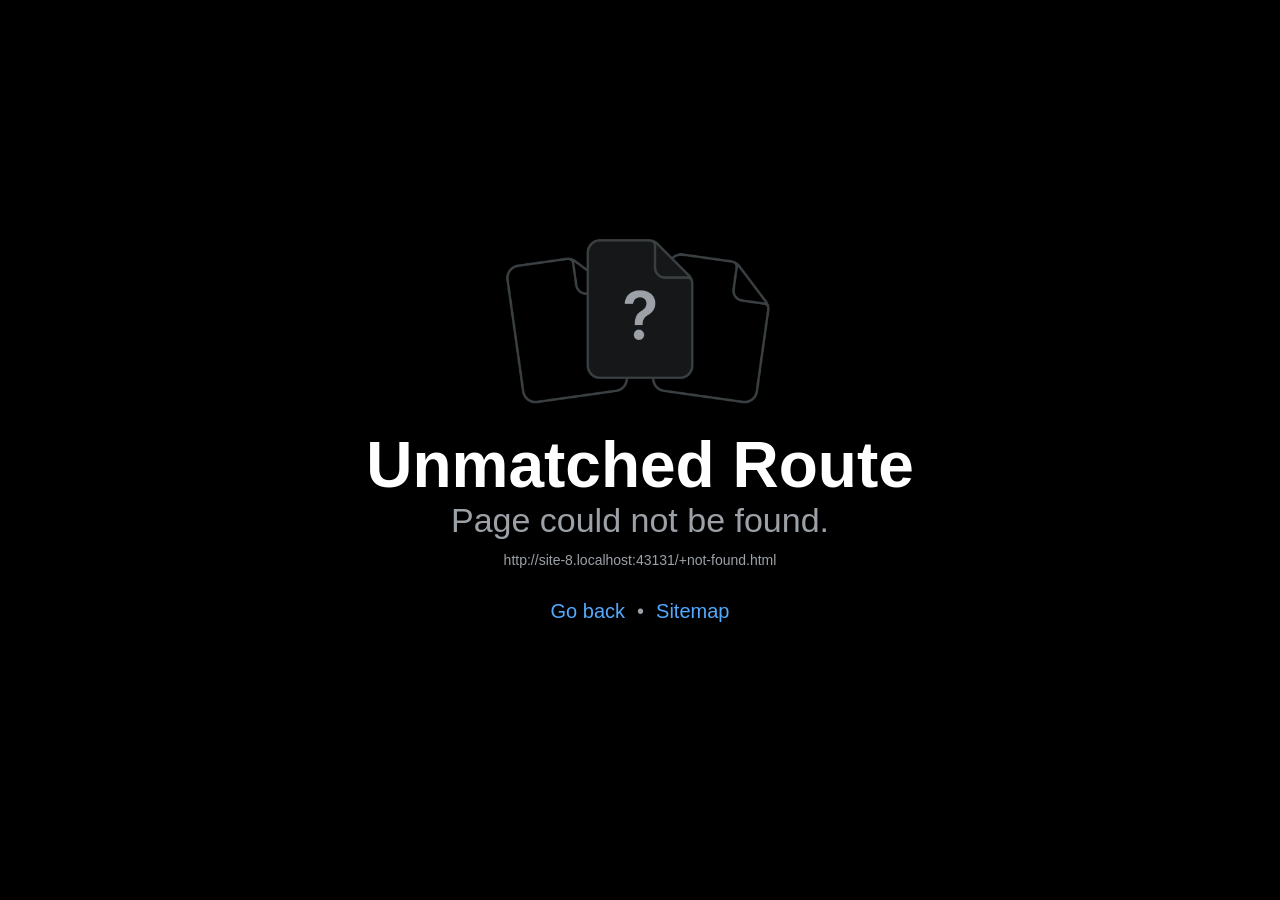
==== +not-found.html @ 88dba827 "Updates" ====
<!DOCTYPE html><html  lang="en"><head><title data-rh="true"></title><meta charSet="utf-8"/><meta name="viewport" content="width=device-width, initial-scale=1, shrink-to-fit=no"/><meta http-equiv="X-UA-Compatible" content="IE=edge"/><style id="expo-reset">#root,body,html{height:100%}body{overflow:hidden}#root{display:flex}</style><style id="react-native-stylesheet">[stylesheet-group="0"]{}
body{margin:0;}
button::-moz-focus-inner,input::-moz-focus-inner{border:0;padding:0;}
html{-ms-text-size-adjust:100%;-webkit-text-size-adjust:100%;-webkit-tap-highlight-color:rgba(0,0,0,0);}
input::-webkit-search-cancel-button,input::-webkit-search-decoration,input::-webkit-search-results-button,input::-webkit-search-results-decoration{display:none;}
[stylesheet-group="1"]{}
.css-11aywtz{-moz-appearance:textfield;-webkit-appearance:none;background-color:rgba(0,0,0,0.00);border-bottom-left-radius:0px;border-bottom-right-radius:0px;border-top-left-radius:0px;border-top-right-radius:0px;border:0 solid black;box-sizing:border-box;font:14px -apple-system,BlinkMacSystemFont,"Segoe UI",Roboto,Helvetica,Arial,sans-serif;margin:0px;padding:0px;resize:none;}
.css-146c3p1{background-color:rgba(0,0,0,0.00);border:0 solid black;box-sizing:border-box;color:rgba(0,0,0,1.00);display:inline;font:14px -apple-system,BlinkMacSystemFont,"Segoe UI",Roboto,Helvetica,Arial,sans-serif;list-style:none;margin:0px;padding:0px;position:relative;text-align:start;text-decoration:none;white-space:pre-wrap;word-wrap:break-word;}
.css-1jxf684{background-color:rgba(0,0,0,0.00);border:0 solid black;box-sizing:border-box;color:inherit;display:inline;font:inherit;list-style:none;margin:0px;padding:0px;position:relative;text-align:inherit;text-decoration:none;white-space:inherit;word-wrap:break-word;}
.css-9pa8cd{bottom:0px;height:100%;left:0px;opacity:0;position:absolute;right:0px;top:0px;width:100%;z-index:-1;}
.css-g5y9jx{align-content:flex-start;align-items:stretch;background-color:rgba(0,0,0,0.00);border:0 solid black;box-sizing:border-box;display:flex;flex-basis:auto;flex-direction:column;flex-shrink:0;list-style:none;margin:0px;min-height:0px;min-width:0px;padding:0px;position:relative;text-decoration:none;z-index:0;}
[stylesheet-group="2"]{}
.r-11mg6pl{border-bottom-color:rgba(255,255,255,1.00);border-left-color:rgba(255,255,255,1.00);border-right-color:rgba(255,255,255,1.00);border-top-color:rgba(255,255,255,1.00);}
.r-13awgt0{flex:1;}
.r-1awa8pu{border-bottom-color:rgba(101,119,134,1.00);border-left-color:rgba(101,119,134,1.00);border-right-color:rgba(101,119,134,1.00);border-top-color:rgba(101,119,134,1.00);}
.r-1bq2mok{margin:3px;}
.r-1d4xg89{border-bottom-color:rgba(170,184,194,1.00);border-left-color:rgba(170,184,194,1.00);border-right-color:rgba(170,184,194,1.00);border-top-color:rgba(170,184,194,1.00);}
.r-1dzdj1l{border-bottom-left-radius:10px;border-bottom-right-radius:10px;border-top-left-radius:10px;border-top-right-radius:10px;}
.r-1f0042m{border-bottom-left-radius:5px;border-bottom-right-radius:5px;border-top-left-radius:5px;border-top-right-radius:5px;}
.r-1j16mh1{border-bottom-left-radius:100%;border-bottom-right-radius:100%;border-top-left-radius:100%;border-top-right-radius:100%;}
.r-1jkafct{border-bottom-left-radius:2px;border-bottom-right-radius:2px;border-top-left-radius:2px;border-top-right-radius:2px;}
.r-1jyn79y{border-bottom-color:rgba(0,150,136,1.00);border-left-color:rgba(0,150,136,1.00);border-right-color:rgba(0,150,136,1.00);border-top-color:rgba(0,150,136,1.00);}
.r-1phboty{border-bottom-style:solid;border-left-style:solid;border-right-style:solid;border-top-style:solid;}
.r-1q9bdsx{border-bottom-left-radius:12px;border-bottom-right-radius:12px;border-top-left-radius:12px;border-top-right-radius:12px;}
.r-1qsk4np{overflow-x:clip;overflow-y:clip;}
.r-1rvyss1{border-bottom-color:rgba(255,255,255,0.20);border-left-color:rgba(255,255,255,0.20);border-right-color:rgba(255,255,255,0.20);border-top-color:rgba(255,255,255,0.20);}
.r-1sp51qo{padding:10px;}
.r-1udh08x{overflow-x:hidden;overflow-y:hidden;}
.r-1uu6nss{padding:5px;}
.r-1xfd6ze{border-bottom-left-radius:8px;border-bottom-right-radius:8px;border-top-left-radius:8px;border-top-right-radius:8px;}
.r-4a18lf{border-bottom-color:rgba(255,0,0,1.00);border-left-color:rgba(255,0,0,1.00);border-right-color:rgba(255,0,0,1.00);border-top-color:rgba(255,0,0,1.00);}
.r-60ke3l{border-bottom-color:rgba(0,128,0,1.00);border-left-color:rgba(0,128,0,1.00);border-right-color:rgba(0,128,0,1.00);border-top-color:rgba(0,128,0,1.00);}
.r-6t2glc{border-bottom-left-radius:40px;border-bottom-right-radius:40px;border-top-left-radius:40px;border-top-right-radius:40px;}
.r-9x6qib{border-bottom-color:rgba(204,214,221,1.00);border-left-color:rgba(204,214,221,1.00);border-right-color:rgba(204,214,221,1.00);border-top-color:rgba(204,214,221,1.00);}
.r-crgep1{margin:0px;}
.r-d045u9{border-bottom-width:2px;border-left-width:2px;border-right-width:2px;border-top-width:2px;}
.r-d23pfw{padding:24px;}
.r-edyy15{padding:8px;}
.r-fx7oqy{border-bottom-color:rgba(0,0,255,1.00);border-left-color:rgba(0,0,255,1.00);border-right-color:rgba(0,0,255,1.00);border-top-color:rgba(0,0,255,1.00);}
.r-krxsd3{display:-webkit-box;}
.r-rs99b7{border-bottom-width:1px;border-left-width:1px;border-right-width:1px;border-top-width:1px;}
.r-t60dpp{padding:0px;}
.r-wg31gx{border-bottom-color:rgba(49,53,56,1.00);border-left-color:rgba(49,53,56,1.00);border-right-color:rgba(49,53,56,1.00);border-top-color:rgba(49,53,56,1.00);}
.r-xoduu5{display:inline-flex;}
.r-ywje51{margin:auto;}
.r-z2wwpe{border-bottom-left-radius:4px;border-bottom-right-radius:4px;border-top-left-radius:4px;border-top-right-radius:4px;}
[stylesheet-group="2.1"]{}
.r-11f147o{padding-bottom:8px;padding-top:8px;}
.r-17q4wm6{margin-left:5px;margin-right:5px;}
.r-184id4b{margin-bottom:12px;margin-top:12px;}
.r-1d7mnkm{padding-bottom:15px;padding-top:15px;}
.r-1e084wi{padding-left:0px;padding-right:0px;}
.r-1mmae3n{padding-bottom:12px;padding-top:12px;}
.r-1ntr0p{padding-left:5px;padding-right:5px;}
.r-1rsorjc{padding-left:36px;padding-right:36px;}
.r-1yd117h{padding-bottom:7px;padding-top:7px;}
.r-3o4zer{padding-left:12px;padding-right:12px;}
.r-cxgwc0{padding-left:24px;padding-right:24px;}
.r-f8sm7e{margin-left:auto;margin-right:auto;}
.r-is05cd{padding-left:8px;padding-right:8px;}
.r-jdiy1a{margin-left:11px;margin-right:11px;}
.r-jusfrs{margin-left:12px;margin-right:12px;}
.r-n5f61p{margin-bottom:3px;margin-top:3px;}
.r-n7gxbd{padding-left:4px;padding-right:4px;}
.r-u9wvl5{padding-left:20px;padding-right:20px;}
.r-ugi1tw{padding-left:5%;padding-right:5%;}
.r-w7s2jr{padding-bottom:16px;padding-top:16px;}
.r-ytbthy{padding-bottom:10px;padding-top:10px;}
[stylesheet-group="2.2"]{}
.r-10s2tm5{left:0%;}
.r-16o8guy{right:100%;}
.r-1a11zyx{margin-right:12px;}
.r-1cwvpvk{margin-left:12px;}
.r-1e97lx8{margin-right:3px;}
.r-1euzeng{padding-left:24px;}
.r-1g4tz6n{margin-right:-14.5px;}
.r-1h31txp{padding-right:16px;}
.r-1lhn9r{margin-left:-14.5px;}
.r-1sqnqi2{margin-left:3px;}
.r-1vl2501{padding-right:24px;}
.r-9mo606{margin-right:10px;}
.r-c59us2{left:-3px;}
.r-dqe1q{right:0%;}
.r-qb41rp{margin-right:5px;}
.r-rci37q{left:100%;}
.r-uhung1{margin-left:10px;}
.r-vpmibe{right:-3px;}
.r-w67my2{padding-left:16px;}
.r-wizibn{margin-left:5px;}
[stylesheet-group="3"]{}
.r-105ug2t{pointer-events:auto!important;}
.r-10ptun7{height:16px;}
.r-10v3vxq{transform:scaleX(-1);}
.r-10x49cs{font-size:10px;}
.r-10xqauy{padding-top:env(safe-area-inset-top);}
.r-11j9u27{visibility:hidden;}
.r-11mpjr4{background-color:rgba(223,223,223,1.00);}
.r-11udlyb{background-color:rgba(0,150,136,1.00);}
.r-11v9fek{min-width:180px;}
.r-11yh6sk{overflow-x:hidden;}
.r-12f6czt{top:17px;}
.r-12vffkv>*{pointer-events:auto;}
.r-12vffkv{pointer-events:none!important;}
.r-135wba7{line-height:24px;}
.r-13aq9py{animation-name:r-1iq689l;}
.r-13qz1uu{width:100%;}
.r-13tjlyg{transition-duration:0.1s;}
.r-1472mwg{height:24px;}
.r-14gqq1x{margin-top:4px;}
.r-14lw9ot{background-color:rgba(255,255,255,1.00);}
.r-14sbq61{background-color:rgba(33,150,243,1.00);}
.r-150rngu{-webkit-overflow-scrolling:touch;}
.r-16y2uox{flex-grow:1;}
.r-173mn98{align-self:flex-end;}
.r-173mzie{transform:scaleY(-1);}
.r-1777fci{justify-content:center;}
.r-17bb2tj{animation-duration:0.75s;}
.r-17leim2{background-repeat:repeat;}
.r-17s6mgv{justify-content:flex-end;}
.r-17tloay{opacity:0.6;}
.r-17u3ijr{background-color:rgba(155,161,166,0.27);}
.r-184en5c{z-index:1;}
.r-18nhz7w{top:-3px;}
.r-18u1ve8{color:rgba(255,255,255,0.40);}
.r-18u37iz{flex-direction:row;}
.r-19oahor{font-size:64px;}
.r-19wmn03{width:20px;}
.r-19z077z{touch-action:none;}
.r-1a2p6p6{-webkit-text-decoration-style:solid;text-decoration-style:solid;}
.r-1abnn5w{animation-play-state:paused;}
.r-1acpoxo{width:36px;}
.r-1aockid{width:40px;}
.r-1awozwy{align-items:center;}
.r-1ay1djp{animation-duration:1s;}
.r-1b43r93{font-size:14px;}
.r-1c6unfx{forced-color-adjust:none;}
.r-1c85bru{width:270px;}
.r-1d2f490{left:0px;}
.r-1d5kdc7{flex-direction:column-reverse;}
.r-1ddef8g{-webkit-text-decoration-line:underline;text-decoration-line:underline;}
.r-1dernwh{height:70%;}
.r-1ei5mc7{cursor:inherit;}
.r-1enofrn{font-size:12px;}
.r-1euycsn{flex-direction:row-reverse;}
.r-1ewcgjf{box-shadow:0px 1px 3px rgba(0,0,0,0.5);}
.r-1ff274t{text-align:right;}
.r-1g80hic{opacity:0.8;}
.r-1ge9hsw{max-width:960px;}
.r-1h0z5md{justify-content:flex-start;}
.r-1habvwh{align-items:flex-start;}
.r-1i10wst{font-size:18px;}
.r-1i6wzkk{-moz-transition-property:opacity;-webkit-transition-property:opacity;transition-property:opacity;}
.r-1i71y14{gap:14px;}
.r-1ielgck{animation-duration:300ms;}
.r-1iln25a{word-wrap:normal;}
.r-1inkyih{font-size:17px;}
.r-1iusvr4{flex-basis:0px;}
.r-1janqcz{width:16px;}
.r-1jkjb{margin-left:8px;}
.r-1kb76zh{margin-right:8px;}
.r-1kihuf0{align-self:center;}
.r-1ld3bg{top:-4px;}
.r-1ldzwu0{animation-timing-function:linear;}
.r-1loqt21{cursor:pointer;}
.r-1mlwlqe{flex-basis:auto;}
.r-1mrlafo{background-position:0;}
.r-1muvv40{animation-iteration-count:infinite;}
.r-1niwhzg{background-color:rgba(0,0,0,0.00);}
.r-1nlw0im{bottom:8px;}
.r-1no09lo{margin-top:28px;}
.r-1nxhmzv{margin-bottom:28px;}
.r-1ny4l3l{outline-style:none;}
.r-1ocf4r9{scroll-snap-type:y mandatory;}
.r-1oszu61{align-items:stretch;}
.r-1otgn73{touch-action:manipulation;}
.r-1p0dtai{bottom:0px;}
.r-1pi2tsx{height:100%;}
.r-1pm8pkb{font-family:Courier;}
.r-1qd0xha{font-family:-apple-system,BlinkMacSystemFont,"Segoe UI",Roboto,Helvetica,Arial,sans-serif;}
.r-1qulhi1{animation-name:r-1pzkwqh;}
.r-1r4fvd0{color:rgba(82,169,255,1.00);}
.r-1r74h94{left:8px;}
.r-1r8g8re{height:36px;}
.r-1rnoaur{overflow-y:auto;}
.r-1ssbvtb{gap:12px;}
.r-1sxrcry{background-size:auto;}
.r-1t7uo4s{object-fit:cover;}
.r-1udbk01{text-overflow:ellipsis;}
.r-1ui5ee8{font-size:32px;}
.r-1uypc71{animation-timing-function:ease-in;}
.r-1vr29t4{font-weight:800;}
.r-1wbh5a2{flex-shrink:1;}
.r-1wtj0ep{justify-content:space-between;}
.r-1wyyakw{z-index:-1;}
.r-1xcajam{position:fixed;}
.r-1xnzce8{-moz-user-select:text;-webkit-user-select:text;user-select:text;}
.r-1xzupcd{width:13px;}
.r-1yef0xd{animation-name:r-11cv4x;}
.r-2eszeu::-webkit-scrollbar{display:none}
.r-2eszeu{scrollbar-width:none;}
.r-30o5oe{-moz-appearance:none;-ms-appearance:none;-webkit-appearance:none;appearance:none;}
.r-356f0p{letter-spacing:0.35px;}
.r-3mc0re{right:8px;}
.r-3s2u2q{white-space:nowrap;}
.r-417010{z-index:0;}
.r-4gszlv{background-size:cover;}
.r-4v7adb{height:5px;}
.r-56yt86{box-shadow:0px 3px 3px rgba(0,0,0,0.33);}
.r-5oul0u{margin-bottom:8px;}
.r-60vfwk{min-width:1px;}
.r-633pao{pointer-events:none!important;}
.r-6dt33c{opacity:1;}
.r-6gpygo{margin-bottom:12px;}
.r-6taxm2:-ms-input-placeholder{color:var(--placeholderTextColor);opacity:1;}
.r-6taxm2::-moz-placeholder{color:var(--placeholderTextColor);opacity:1;}
.r-6taxm2::-webkit-input-placeholder{color:var(--placeholderTextColor);opacity:1;}
.r-6taxm2::placeholder{color:var(--placeholderTextColor);opacity:1;}
.r-726pan{width:31px;}
.r-76blku{height:21px;}
.r-7cikom{font-size:inherit;}
.r-7q8q6z{cursor:default;}
.r-8akbws{-webkit-box-orient:vertical;}
.r-8ay8q1{letter-spacing:0.1px;}
.r-97e31f{padding-bottom:env(safe-area-inset-bottom);}
.r-adyw6z{font-size:20px;}
.r-agouwx{transform:translateZ(0);}
.r-ah5dr5>*{pointer-events:none;}
.r-ah5dr5{pointer-events:auto!important;}
.r-aruset{font-weight:200;}
.r-bi4vy9{transform:translateY(100%);}
.r-bt1l66{min-height:20px;}
.r-buy8e9{overflow-y:hidden;}
.r-bv2aro{padding-left:env(safe-area-inset-left);}
.r-c68hjy{color:rgba(161,161,161,1.00);}
.r-cpa5s6{scroll-snap-align:start;}
.r-cqee49{color:rgba(0,0,0,1.00);}
.r-dkge59{background-color:rgba(170,184,194,1.00);}
.r-dnmrzs{max-width:100%;}
.r-eafdt9{transition-duration:0.15s;}
.r-ebwn4k{animation-name:r-q67da2;}
.r-ehq7j7{background-size:contain;}
.r-eqz5dr{flex-direction:column;}
.r-eu3ka{height:40px;}
.r-fdjqy7{text-align:left;}
.r-g3mlsw{animation-name:r-t2lo5v;}
.r-ghxds0{transform:translateY(0%);}
.r-gtdqiz{position:-webkit-sticky;position:sticky;}
.r-h0d30l{height:28px;}
.r-hxflta{padding-right:env(safe-area-inset-right);}
.r-icoktb{opacity:0.5;}
.r-ipm5af{top:0px;}
.r-jwli3a{color:rgba(255,255,255,1.00);}
.r-k200y{align-self:flex-start;}
.r-kemksi{background-color:rgba(0,0,0,1.00);}
.r-kizejy{color:rgba(155,161,166,1.00);}
.r-knv0ih{margin-top:8px;}
.r-lltvgl{overflow-x:auto;}
.r-lpb231{height:168px;}
.r-lrsllp{width:24px;}
.r-lrvibr{-moz-user-select:none;-webkit-user-select:none;user-select:none;}
.r-majxgm{font-weight:500;}
.r-mfh4gg{scroll-snap-type:x mandatory;}
.r-mhe3cw{z-index:10;}
.r-mro3nb{background-color:rgba(21,23,24,1.00);}
.r-n6v787{font-size:13px;}
.r-nvplwv{animation-timing-function:ease-out;}
.r-o4n3w5{width:23px;}
.r-orgf3d{opacity:0;}
.r-q4m81j{text-align:center;}
.r-qfi6ny{top:30000px;}
.r-qklmqi{border-bottom-width:1px;}
.r-qn3fzs{padding-bottom:24px;}
.r-rjixqe{line-height:20px;}
.r-rs94m5{background-image:url("[data-uri]");}
.r-sfbmgh{z-index:9999;}
.r-so7y2g{line-height:64px;}
.r-tsynxw{text-transform:uppercase;}
.r-u6sd8q{background-repeat:no-repeat;}
.r-u8s1d{position:absolute;}
.r-u92y06{background-color:rgba(255,165,0,1.00);}
.r-ubezar{font-size:16px;}
.r-uho16t{font-size:34px;}
.r-vacyoi{padding-bottom:64px;}
.r-van48c{caret-color:transparent;}
.r-vboj7i{top:-7px;}
.r-vvn4in{background-position:center;}
.r-vw2c0b{font-weight:bold;}
.r-wfqgy4{transition-duration:100ms;}
.r-ws9h79{left:4px;}
.r-x3cy2q{background-size:100% 100%;}
.r-xx3c9p{animation-name:r-imtty0;}
.r-y7v2we{background-color:rgba(32,36,37,1.00);}
.r-z80fyv{height:20px;}
.r-zchlnj{right:0px;}
.r-zz5t5d{font-size:28px;}
@-webkit-keyframes r-11cv4x{0%{transform:rotate(0deg);}100%{transform:rotate(360deg);}}
@-webkit-keyframes r-1iq689l{0%{transform:translateY(0%);}100%{transform:translateY(100%);}}
@-webkit-keyframes r-1pzkwqh{0%{transform:translateY(100%);}100%{transform:translateY(0%);}}
@-webkit-keyframes r-imtty0{0%{opacity:0;}100%{opacity:1;}}
@-webkit-keyframes r-q67da2{0%{transform:translateX(-100%);}100%{transform:translateX(400%);}}
@-webkit-keyframes r-t2lo5v{0%{opacity:1;}100%{opacity:0;}}
@keyframes r-11cv4x{0%{transform:rotate(0deg);}100%{transform:rotate(360deg);}}
@keyframes r-1iq689l{0%{transform:translateY(0%);}100%{transform:translateY(100%);}}
@keyframes r-1pzkwqh{0%{transform:translateY(100%);}100%{transform:translateY(0%);}}
@keyframes r-imtty0{0%{opacity:0;}100%{opacity:1;}}
@keyframes r-q67da2{0%{transform:translateX(-100%);}100%{transform:translateX(400%);}}
@keyframes r-t2lo5v{0%{opacity:1;}100%{opacity:0;}}</style><script type="module">globalThis.__EXPO_ROUTER_HYDRATE__=true;</script><link rel="icon" href="/favicon.ico" /></head><body><div id="root"><div class="css-g5y9jx r-13awgt0"><!--$--><div class="css-g5y9jx r-13awgt0"><div style="position:absolute;left:0;right:0;top:0;bottom:0;pointer-events:none;visibility:hidden"></div><div class="css-g5y9jx r-13awgt0 r-1p0dtai r-1d2f490 r-u8s1d r-zchlnj r-ipm5af" style="background-color:rgba(242,242,242,1.00);display:flex"><div class="css-g5y9jx r-13awgt0"><div class="css-g5y9jx r-13awgt0"><!--$--><div class="css-g5y9jx r-1awozwy r-kemksi r-13awgt0 r-1777fci r-d23pfw r-vacyoi"><div class="css-g5y9jx r-1mlwlqe r-1udh08x r-417010 r-lpb231 r-1nxhmzv r-1c85bru"><div class="css-g5y9jx r-1niwhzg r-vvn4in r-u6sd8q r-1p0dtai r-1pi2tsx r-1d2f490 r-u8s1d r-zchlnj r-ipm5af r-13qz1uu r-1wyyakw r-ehq7j7"></div></div><h1 dir="auto" aria-level="1" role="heading" class="css-146c3p1 r-jwli3a r-19oahor r-1vr29t4 r-so7y2g r-q4m81j">Unmatched Route</h1><h2 dir="auto" aria-level="2" role="heading" class="css-146c3p1 r-uho16t r-aruset r-6gpygo r-14gqq1x r-q4m81j r-kizejy">Page could not be found.</h2><div class="css-g5y9jx r-bt1l66 r-17u3ijr r-1f0042m r-11v9fek"></div><div class="css-g5y9jx r-18u37iz r-1ssbvtb r-1no09lo"><div tabindex="0" class="css-g5y9jx r-1loqt21 r-1otgn73"><div dir="auto" class="css-146c3p1 r-1r4fvd0 r-adyw6z r-q4m81j r-1loqt21" style="transition-duration:200ms;opacity:1">Go back</div></div><div dir="auto" class="css-146c3p1 r-adyw6z r-kizejy">•</div><a href="/_sitemap" dir="auto" role="link" class="css-146c3p1 r-1loqt21"><div tabindex="0" class="css-g5y9jx r-xoduu5 r-1loqt21 r-1otgn73"><span class="css-1jxf684 r-1r4fvd0 r-adyw6z r-q4m81j" style="transition-duration:200ms;opacity:1">Sitemap</span></div></a></div></div><!--/$--></div></div></div></div><!--/$--></div></div><script src="/_expo/static/js/web/entry-5a1bd13dedead5c4e0e4c0d636f827f5.js" defer></script>
</body></html>
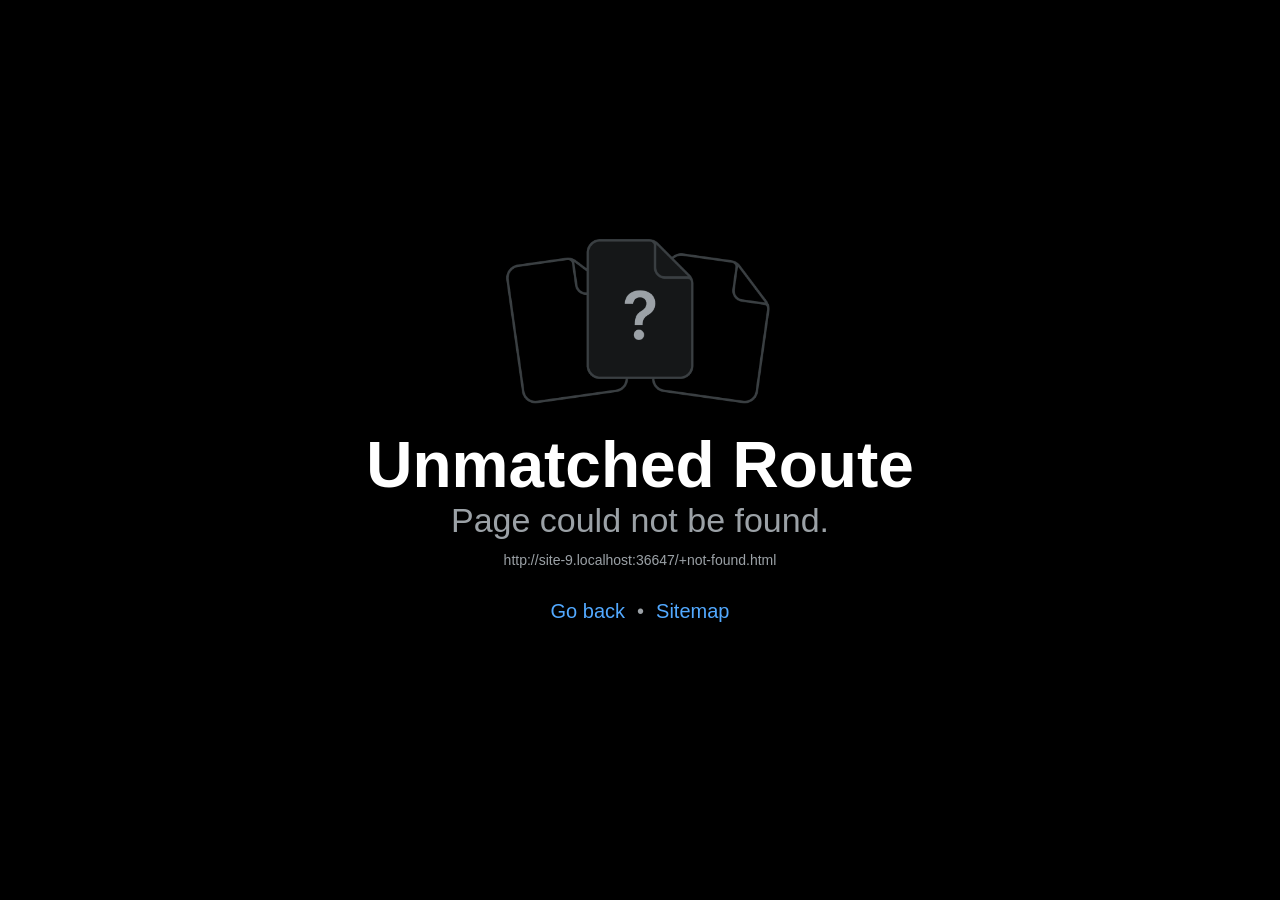
==== commit 63f9ffb3: "Updates" ====
--- a/+not-found.html
+++ b/+not-found.html
@@ -143,6 +143,7 @@
 .r-1enofrn{font-size:12px;}
 .r-1euycsn{flex-direction:row-reverse;}
 .r-1ewcgjf{box-shadow:0px 1px 3px rgba(0,0,0,0.5);}
+.r-1f2l425{min-height:100dvh;}
 .r-1ff274t{text-align:right;}
 .r-1g80hic{opacity:0.8;}
 .r-1ge9hsw{max-width:960px;}
@@ -304,5 +305,5 @@
 @keyframes r-1pzkwqh{0%{transform:translateY(100%);}100%{transform:translateY(0%);}}
 @keyframes r-imtty0{0%{opacity:0;}100%{opacity:1;}}
 @keyframes r-q67da2{0%{transform:translateX(-100%);}100%{transform:translateX(400%);}}
-@keyframes r-t2lo5v{0%{opacity:1;}100%{opacity:0;}}</style><script type="module">globalThis.__EXPO_ROUTER_HYDRATE__=true;</script><link rel="icon" href="/favicon.ico" /></head><body><div id="root"><div class="css-g5y9jx r-13awgt0"><!--$--><div class="css-g5y9jx r-13awgt0"><div style="position:absolute;left:0;right:0;top:0;bottom:0;pointer-events:none;visibility:hidden"></div><div class="css-g5y9jx r-13awgt0 r-1p0dtai r-1d2f490 r-u8s1d r-zchlnj r-ipm5af" style="background-color:rgba(242,242,242,1.00);display:flex"><div class="css-g5y9jx r-13awgt0"><div class="css-g5y9jx r-13awgt0"><!--$--><div class="css-g5y9jx r-1awozwy r-kemksi r-13awgt0 r-1777fci r-d23pfw r-vacyoi"><div class="css-g5y9jx r-1mlwlqe r-1udh08x r-417010 r-lpb231 r-1nxhmzv r-1c85bru"><div class="css-g5y9jx r-1niwhzg r-vvn4in r-u6sd8q r-1p0dtai r-1pi2tsx r-1d2f490 r-u8s1d r-zchlnj r-ipm5af r-13qz1uu r-1wyyakw r-ehq7j7"></div></div><h1 dir="auto" aria-level="1" role="heading" class="css-146c3p1 r-jwli3a r-19oahor r-1vr29t4 r-so7y2g r-q4m81j">Unmatched Route</h1><h2 dir="auto" aria-level="2" role="heading" class="css-146c3p1 r-uho16t r-aruset r-6gpygo r-14gqq1x r-q4m81j r-kizejy">Page could not be found.</h2><div class="css-g5y9jx r-bt1l66 r-17u3ijr r-1f0042m r-11v9fek"></div><div class="css-g5y9jx r-18u37iz r-1ssbvtb r-1no09lo"><div tabindex="0" class="css-g5y9jx r-1loqt21 r-1otgn73"><div dir="auto" class="css-146c3p1 r-1r4fvd0 r-adyw6z r-q4m81j r-1loqt21" style="transition-duration:200ms;opacity:1">Go back</div></div><div dir="auto" class="css-146c3p1 r-adyw6z r-kizejy">•</div><a href="/_sitemap" dir="auto" role="link" class="css-146c3p1 r-1loqt21"><div tabindex="0" class="css-g5y9jx r-xoduu5 r-1loqt21 r-1otgn73"><span class="css-1jxf684 r-1r4fvd0 r-adyw6z r-q4m81j" style="transition-duration:200ms;opacity:1">Sitemap</span></div></a></div></div><!--/$--></div></div></div></div><!--/$--></div></div><script src="/_expo/static/js/web/entry-5a1bd13dedead5c4e0e4c0d636f827f5.js" defer></script>
+@keyframes r-t2lo5v{0%{opacity:1;}100%{opacity:0;}}</style><script type="module">globalThis.__EXPO_ROUTER_HYDRATE__=true;</script><link rel="icon" href="/favicon.ico" /></head><body><div id="root"><div class="css-g5y9jx r-13awgt0"><!--$--><div class="css-g5y9jx r-13awgt0"><div style="position:absolute;left:0;right:0;top:0;bottom:0;pointer-events:none;visibility:hidden"></div><div class="css-g5y9jx r-13awgt0 r-1p0dtai r-1d2f490 r-u8s1d r-zchlnj r-ipm5af" style="background-color:rgba(242,242,242,1.00);display:flex"><div class="css-g5y9jx r-13awgt0"><div class="css-g5y9jx r-13awgt0"><!--$--><div class="css-g5y9jx r-1awozwy r-kemksi r-13awgt0 r-1777fci r-d23pfw r-vacyoi"><div class="css-g5y9jx r-1mlwlqe r-1udh08x r-417010 r-lpb231 r-1nxhmzv r-1c85bru"><div class="css-g5y9jx r-1niwhzg r-vvn4in r-u6sd8q r-1p0dtai r-1pi2tsx r-1d2f490 r-u8s1d r-zchlnj r-ipm5af r-13qz1uu r-1wyyakw r-ehq7j7"></div></div><h1 dir="auto" aria-level="1" role="heading" class="css-146c3p1 r-jwli3a r-19oahor r-1vr29t4 r-so7y2g r-q4m81j">Unmatched Route</h1><h2 dir="auto" aria-level="2" role="heading" class="css-146c3p1 r-uho16t r-aruset r-6gpygo r-14gqq1x r-q4m81j r-kizejy">Page could not be found.</h2><div class="css-g5y9jx r-bt1l66 r-17u3ijr r-1f0042m r-11v9fek"></div><div class="css-g5y9jx r-18u37iz r-1ssbvtb r-1no09lo"><div tabindex="0" class="css-g5y9jx r-1loqt21 r-1otgn73"><div dir="auto" class="css-146c3p1 r-1r4fvd0 r-adyw6z r-q4m81j r-1loqt21" style="transition-duration:200ms;opacity:1">Go back</div></div><div dir="auto" class="css-146c3p1 r-adyw6z r-kizejy">•</div><a href="/_sitemap" dir="auto" role="link" class="css-146c3p1 r-1loqt21"><div tabindex="0" class="css-g5y9jx r-xoduu5 r-1loqt21 r-1otgn73"><span class="css-1jxf684 r-1r4fvd0 r-adyw6z r-q4m81j" style="transition-duration:200ms;opacity:1">Sitemap</span></div></a></div></div><!--/$--></div></div></div></div><!--/$--></div></div><script src="/_expo/static/js/web/entry-6e3e2bc11420b4d491deb1d095d647cc.js" defer></script>
 </body></html>
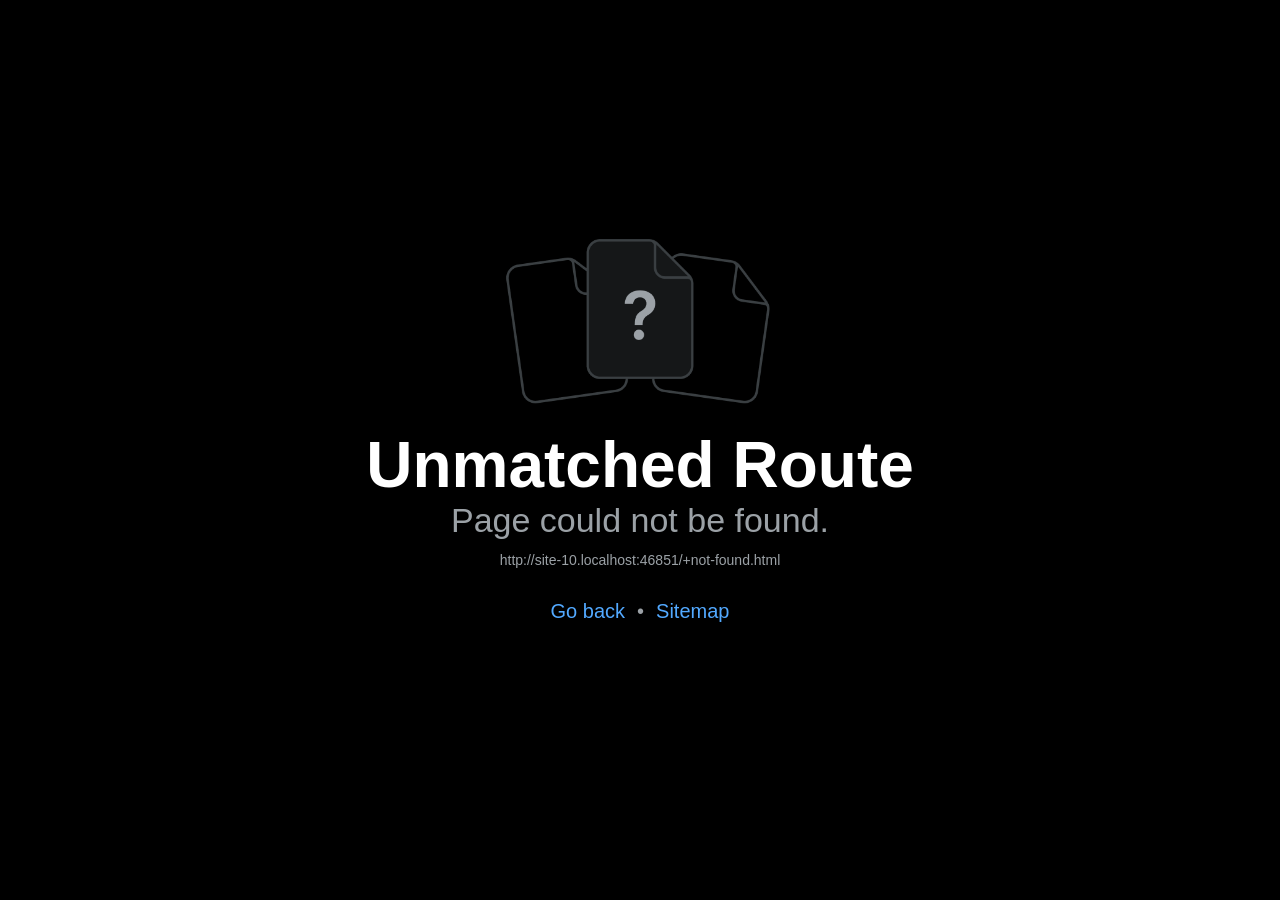
==== commit b7e1ffc3: "Updates" ====
--- a/+not-found.html
+++ b/+not-found.html
@@ -305,5 +305,5 @@
 @keyframes r-1pzkwqh{0%{transform:translateY(100%);}100%{transform:translateY(0%);}}
 @keyframes r-imtty0{0%{opacity:0;}100%{opacity:1;}}
 @keyframes r-q67da2{0%{transform:translateX(-100%);}100%{transform:translateX(400%);}}
-@keyframes r-t2lo5v{0%{opacity:1;}100%{opacity:0;}}</style><script type="module">globalThis.__EXPO_ROUTER_HYDRATE__=true;</script><link rel="icon" href="/favicon.ico" /></head><body><div id="root"><div class="css-g5y9jx r-13awgt0"><!--$--><div class="css-g5y9jx r-13awgt0"><div style="position:absolute;left:0;right:0;top:0;bottom:0;pointer-events:none;visibility:hidden"></div><div class="css-g5y9jx r-13awgt0 r-1p0dtai r-1d2f490 r-u8s1d r-zchlnj r-ipm5af" style="background-color:rgba(242,242,242,1.00);display:flex"><div class="css-g5y9jx r-13awgt0"><div class="css-g5y9jx r-13awgt0"><!--$--><div class="css-g5y9jx r-1awozwy r-kemksi r-13awgt0 r-1777fci r-d23pfw r-vacyoi"><div class="css-g5y9jx r-1mlwlqe r-1udh08x r-417010 r-lpb231 r-1nxhmzv r-1c85bru"><div class="css-g5y9jx r-1niwhzg r-vvn4in r-u6sd8q r-1p0dtai r-1pi2tsx r-1d2f490 r-u8s1d r-zchlnj r-ipm5af r-13qz1uu r-1wyyakw r-ehq7j7"></div></div><h1 dir="auto" aria-level="1" role="heading" class="css-146c3p1 r-jwli3a r-19oahor r-1vr29t4 r-so7y2g r-q4m81j">Unmatched Route</h1><h2 dir="auto" aria-level="2" role="heading" class="css-146c3p1 r-uho16t r-aruset r-6gpygo r-14gqq1x r-q4m81j r-kizejy">Page could not be found.</h2><div class="css-g5y9jx r-bt1l66 r-17u3ijr r-1f0042m r-11v9fek"></div><div class="css-g5y9jx r-18u37iz r-1ssbvtb r-1no09lo"><div tabindex="0" class="css-g5y9jx r-1loqt21 r-1otgn73"><div dir="auto" class="css-146c3p1 r-1r4fvd0 r-adyw6z r-q4m81j r-1loqt21" style="transition-duration:200ms;opacity:1">Go back</div></div><div dir="auto" class="css-146c3p1 r-adyw6z r-kizejy">•</div><a href="/_sitemap" dir="auto" role="link" class="css-146c3p1 r-1loqt21"><div tabindex="0" class="css-g5y9jx r-xoduu5 r-1loqt21 r-1otgn73"><span class="css-1jxf684 r-1r4fvd0 r-adyw6z r-q4m81j" style="transition-duration:200ms;opacity:1">Sitemap</span></div></a></div></div><!--/$--></div></div></div></div><!--/$--></div></div><script src="/_expo/static/js/web/entry-6e3e2bc11420b4d491deb1d095d647cc.js" defer></script>
+@keyframes r-t2lo5v{0%{opacity:1;}100%{opacity:0;}}</style><script type="module">globalThis.__EXPO_ROUTER_HYDRATE__=true;</script><link rel="icon" href="/favicon.ico" /></head><body><div id="root"><div class="css-g5y9jx r-13awgt0"><!--$--><div class="css-g5y9jx r-13awgt0"><div style="position:absolute;left:0;right:0;top:0;bottom:0;pointer-events:none;visibility:hidden"></div><div class="css-g5y9jx r-13awgt0 r-1p0dtai r-1d2f490 r-u8s1d r-zchlnj r-ipm5af" style="background-color:rgba(242,242,242,1.00);display:flex"><div class="css-g5y9jx r-13awgt0"><div class="css-g5y9jx r-13awgt0"><!--$--><div class="css-g5y9jx r-1awozwy r-kemksi r-13awgt0 r-1777fci r-d23pfw r-vacyoi"><div class="css-g5y9jx r-1mlwlqe r-1udh08x r-417010 r-lpb231 r-1nxhmzv r-1c85bru"><div class="css-g5y9jx r-1niwhzg r-vvn4in r-u6sd8q r-1p0dtai r-1pi2tsx r-1d2f490 r-u8s1d r-zchlnj r-ipm5af r-13qz1uu r-1wyyakw r-ehq7j7"></div></div><h1 dir="auto" aria-level="1" role="heading" class="css-146c3p1 r-jwli3a r-19oahor r-1vr29t4 r-so7y2g r-q4m81j">Unmatched Route</h1><h2 dir="auto" aria-level="2" role="heading" class="css-146c3p1 r-uho16t r-aruset r-6gpygo r-14gqq1x r-q4m81j r-kizejy">Page could not be found.</h2><div class="css-g5y9jx r-bt1l66 r-17u3ijr r-1f0042m r-11v9fek"></div><div class="css-g5y9jx r-18u37iz r-1ssbvtb r-1no09lo"><div tabindex="0" class="css-g5y9jx r-1loqt21 r-1otgn73"><div dir="auto" class="css-146c3p1 r-1r4fvd0 r-adyw6z r-q4m81j r-1loqt21" style="transition-duration:200ms;opacity:1">Go back</div></div><div dir="auto" class="css-146c3p1 r-adyw6z r-kizejy">•</div><a href="/_sitemap" dir="auto" role="link" class="css-146c3p1 r-1loqt21"><div tabindex="0" class="css-g5y9jx r-xoduu5 r-1loqt21 r-1otgn73"><span class="css-1jxf684 r-1r4fvd0 r-adyw6z r-q4m81j" style="transition-duration:200ms;opacity:1">Sitemap</span></div></a></div></div><!--/$--></div></div></div></div><!--/$--></div></div><script src="/_expo/static/js/web/entry-36b093e0554a0e8c6beb560f44be5cb2.js" defer></script>
 </body></html>
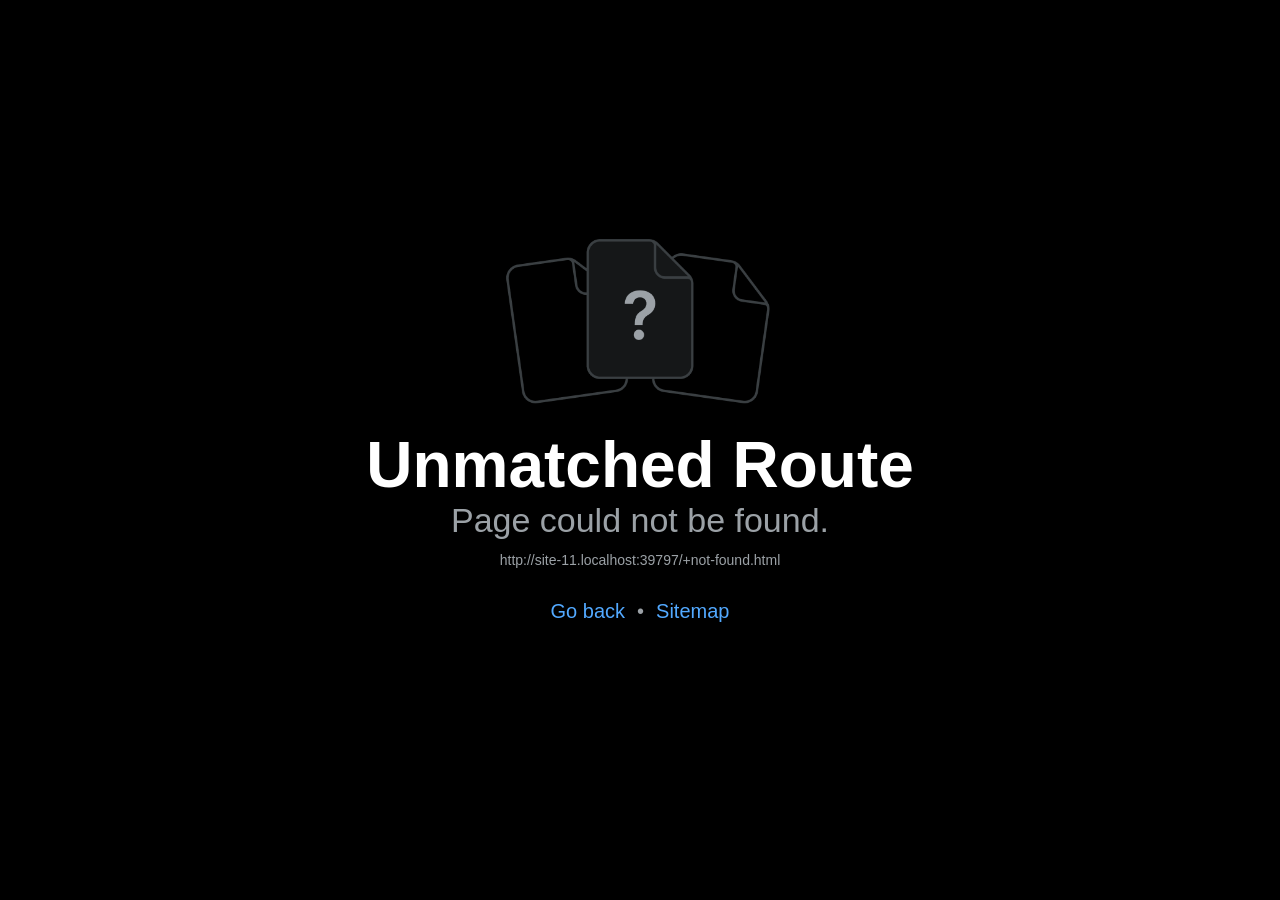
==== commit bd3f6f34: "Updates" ====
--- a/+not-found.html
+++ b/+not-found.html
@@ -305,5 +305,5 @@
 @keyframes r-1pzkwqh{0%{transform:translateY(100%);}100%{transform:translateY(0%);}}
 @keyframes r-imtty0{0%{opacity:0;}100%{opacity:1;}}
 @keyframes r-q67da2{0%{transform:translateX(-100%);}100%{transform:translateX(400%);}}
-@keyframes r-t2lo5v{0%{opacity:1;}100%{opacity:0;}}</style><script type="module">globalThis.__EXPO_ROUTER_HYDRATE__=true;</script><link rel="icon" href="/favicon.ico" /></head><body><div id="root"><div class="css-g5y9jx r-13awgt0"><!--$--><div class="css-g5y9jx r-13awgt0"><div style="position:absolute;left:0;right:0;top:0;bottom:0;pointer-events:none;visibility:hidden"></div><div class="css-g5y9jx r-13awgt0 r-1p0dtai r-1d2f490 r-u8s1d r-zchlnj r-ipm5af" style="background-color:rgba(242,242,242,1.00);display:flex"><div class="css-g5y9jx r-13awgt0"><div class="css-g5y9jx r-13awgt0"><!--$--><div class="css-g5y9jx r-1awozwy r-kemksi r-13awgt0 r-1777fci r-d23pfw r-vacyoi"><div class="css-g5y9jx r-1mlwlqe r-1udh08x r-417010 r-lpb231 r-1nxhmzv r-1c85bru"><div class="css-g5y9jx r-1niwhzg r-vvn4in r-u6sd8q r-1p0dtai r-1pi2tsx r-1d2f490 r-u8s1d r-zchlnj r-ipm5af r-13qz1uu r-1wyyakw r-ehq7j7"></div></div><h1 dir="auto" aria-level="1" role="heading" class="css-146c3p1 r-jwli3a r-19oahor r-1vr29t4 r-so7y2g r-q4m81j">Unmatched Route</h1><h2 dir="auto" aria-level="2" role="heading" class="css-146c3p1 r-uho16t r-aruset r-6gpygo r-14gqq1x r-q4m81j r-kizejy">Page could not be found.</h2><div class="css-g5y9jx r-bt1l66 r-17u3ijr r-1f0042m r-11v9fek"></div><div class="css-g5y9jx r-18u37iz r-1ssbvtb r-1no09lo"><div tabindex="0" class="css-g5y9jx r-1loqt21 r-1otgn73"><div dir="auto" class="css-146c3p1 r-1r4fvd0 r-adyw6z r-q4m81j r-1loqt21" style="transition-duration:200ms;opacity:1">Go back</div></div><div dir="auto" class="css-146c3p1 r-adyw6z r-kizejy">•</div><a href="/_sitemap" dir="auto" role="link" class="css-146c3p1 r-1loqt21"><div tabindex="0" class="css-g5y9jx r-xoduu5 r-1loqt21 r-1otgn73"><span class="css-1jxf684 r-1r4fvd0 r-adyw6z r-q4m81j" style="transition-duration:200ms;opacity:1">Sitemap</span></div></a></div></div><!--/$--></div></div></div></div><!--/$--></div></div><script src="/_expo/static/js/web/entry-36b093e0554a0e8c6beb560f44be5cb2.js" defer></script>
+@keyframes r-t2lo5v{0%{opacity:1;}100%{opacity:0;}}</style><script type="module">globalThis.__EXPO_ROUTER_HYDRATE__=true;</script><link rel="icon" href="/favicon.ico" /></head><body><div id="root"><div class="css-g5y9jx r-13awgt0"><!--$--><div class="css-g5y9jx r-13awgt0"><div style="position:absolute;left:0;right:0;top:0;bottom:0;pointer-events:none;visibility:hidden"></div><div class="css-g5y9jx r-13awgt0 r-1p0dtai r-1d2f490 r-u8s1d r-zchlnj r-ipm5af" style="background-color:rgba(242,242,242,1.00);display:flex"><div class="css-g5y9jx r-13awgt0"><div class="css-g5y9jx r-13awgt0"><!--$--><div class="css-g5y9jx r-1awozwy r-kemksi r-13awgt0 r-1777fci r-d23pfw r-vacyoi"><div class="css-g5y9jx r-1mlwlqe r-1udh08x r-417010 r-lpb231 r-1nxhmzv r-1c85bru"><div class="css-g5y9jx r-1niwhzg r-vvn4in r-u6sd8q r-1p0dtai r-1pi2tsx r-1d2f490 r-u8s1d r-zchlnj r-ipm5af r-13qz1uu r-1wyyakw r-ehq7j7"></div></div><h1 dir="auto" aria-level="1" role="heading" class="css-146c3p1 r-jwli3a r-19oahor r-1vr29t4 r-so7y2g r-q4m81j">Unmatched Route</h1><h2 dir="auto" aria-level="2" role="heading" class="css-146c3p1 r-uho16t r-aruset r-6gpygo r-14gqq1x r-q4m81j r-kizejy">Page could not be found.</h2><div class="css-g5y9jx r-bt1l66 r-17u3ijr r-1f0042m r-11v9fek"></div><div class="css-g5y9jx r-18u37iz r-1ssbvtb r-1no09lo"><div tabindex="0" class="css-g5y9jx r-1loqt21 r-1otgn73"><div dir="auto" class="css-146c3p1 r-1r4fvd0 r-adyw6z r-q4m81j r-1loqt21" style="transition-duration:200ms;opacity:1">Go back</div></div><div dir="auto" class="css-146c3p1 r-adyw6z r-kizejy">•</div><a href="/_sitemap" dir="auto" role="link" class="css-146c3p1 r-1loqt21"><div tabindex="0" class="css-g5y9jx r-xoduu5 r-1loqt21 r-1otgn73"><span class="css-1jxf684 r-1r4fvd0 r-adyw6z r-q4m81j" style="transition-duration:200ms;opacity:1">Sitemap</span></div></a></div></div><!--/$--></div></div></div></div><!--/$--></div></div><script src="/_expo/static/js/web/entry-97adca56fa5b359fa30bb4ff832045d7.js" defer></script>
 </body></html>
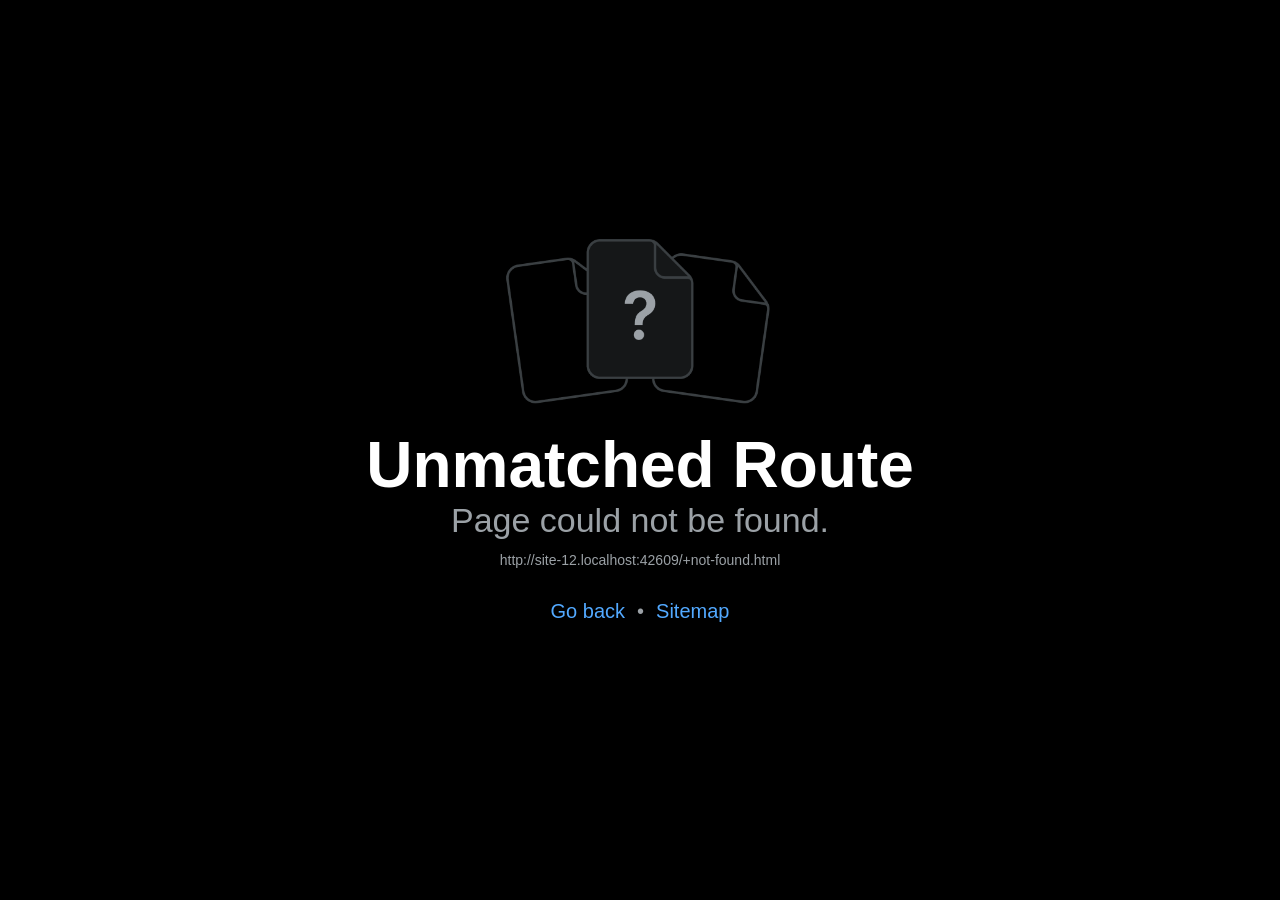
==== commit 8f935bd6: "Updates" ====
--- a/+not-found.html
+++ b/+not-found.html
@@ -305,5 +305,5 @@
 @keyframes r-1pzkwqh{0%{transform:translateY(100%);}100%{transform:translateY(0%);}}
 @keyframes r-imtty0{0%{opacity:0;}100%{opacity:1;}}
 @keyframes r-q67da2{0%{transform:translateX(-100%);}100%{transform:translateX(400%);}}
-@keyframes r-t2lo5v{0%{opacity:1;}100%{opacity:0;}}</style><script type="module">globalThis.__EXPO_ROUTER_HYDRATE__=true;</script><link rel="icon" href="/favicon.ico" /></head><body><div id="root"><div class="css-g5y9jx r-13awgt0"><!--$--><div class="css-g5y9jx r-13awgt0"><div style="position:absolute;left:0;right:0;top:0;bottom:0;pointer-events:none;visibility:hidden"></div><div class="css-g5y9jx r-13awgt0 r-1p0dtai r-1d2f490 r-u8s1d r-zchlnj r-ipm5af" style="background-color:rgba(242,242,242,1.00);display:flex"><div class="css-g5y9jx r-13awgt0"><div class="css-g5y9jx r-13awgt0"><!--$--><div class="css-g5y9jx r-1awozwy r-kemksi r-13awgt0 r-1777fci r-d23pfw r-vacyoi"><div class="css-g5y9jx r-1mlwlqe r-1udh08x r-417010 r-lpb231 r-1nxhmzv r-1c85bru"><div class="css-g5y9jx r-1niwhzg r-vvn4in r-u6sd8q r-1p0dtai r-1pi2tsx r-1d2f490 r-u8s1d r-zchlnj r-ipm5af r-13qz1uu r-1wyyakw r-ehq7j7"></div></div><h1 dir="auto" aria-level="1" role="heading" class="css-146c3p1 r-jwli3a r-19oahor r-1vr29t4 r-so7y2g r-q4m81j">Unmatched Route</h1><h2 dir="auto" aria-level="2" role="heading" class="css-146c3p1 r-uho16t r-aruset r-6gpygo r-14gqq1x r-q4m81j r-kizejy">Page could not be found.</h2><div class="css-g5y9jx r-bt1l66 r-17u3ijr r-1f0042m r-11v9fek"></div><div class="css-g5y9jx r-18u37iz r-1ssbvtb r-1no09lo"><div tabindex="0" class="css-g5y9jx r-1loqt21 r-1otgn73"><div dir="auto" class="css-146c3p1 r-1r4fvd0 r-adyw6z r-q4m81j r-1loqt21" style="transition-duration:200ms;opacity:1">Go back</div></div><div dir="auto" class="css-146c3p1 r-adyw6z r-kizejy">•</div><a href="/_sitemap" dir="auto" role="link" class="css-146c3p1 r-1loqt21"><div tabindex="0" class="css-g5y9jx r-xoduu5 r-1loqt21 r-1otgn73"><span class="css-1jxf684 r-1r4fvd0 r-adyw6z r-q4m81j" style="transition-duration:200ms;opacity:1">Sitemap</span></div></a></div></div><!--/$--></div></div></div></div><!--/$--></div></div><script src="/_expo/static/js/web/entry-97adca56fa5b359fa30bb4ff832045d7.js" defer></script>
+@keyframes r-t2lo5v{0%{opacity:1;}100%{opacity:0;}}</style><script type="module">globalThis.__EXPO_ROUTER_HYDRATE__=true;</script><link rel="icon" href="/favicon.ico" /></head><body><div id="root"><div class="css-g5y9jx r-13awgt0"><!--$--><div class="css-g5y9jx r-13awgt0"><div style="position:absolute;left:0;right:0;top:0;bottom:0;pointer-events:none;visibility:hidden"></div><div class="css-g5y9jx r-13awgt0 r-1p0dtai r-1d2f490 r-u8s1d r-zchlnj r-ipm5af" style="background-color:rgba(242,242,242,1.00);display:flex"><div class="css-g5y9jx r-13awgt0"><div class="css-g5y9jx r-13awgt0"><!--$--><div class="css-g5y9jx r-1awozwy r-kemksi r-13awgt0 r-1777fci r-d23pfw r-vacyoi"><div class="css-g5y9jx r-1mlwlqe r-1udh08x r-417010 r-lpb231 r-1nxhmzv r-1c85bru"><div class="css-g5y9jx r-1niwhzg r-vvn4in r-u6sd8q r-1p0dtai r-1pi2tsx r-1d2f490 r-u8s1d r-zchlnj r-ipm5af r-13qz1uu r-1wyyakw r-ehq7j7"></div></div><h1 dir="auto" aria-level="1" role="heading" class="css-146c3p1 r-jwli3a r-19oahor r-1vr29t4 r-so7y2g r-q4m81j">Unmatched Route</h1><h2 dir="auto" aria-level="2" role="heading" class="css-146c3p1 r-uho16t r-aruset r-6gpygo r-14gqq1x r-q4m81j r-kizejy">Page could not be found.</h2><div class="css-g5y9jx r-bt1l66 r-17u3ijr r-1f0042m r-11v9fek"></div><div class="css-g5y9jx r-18u37iz r-1ssbvtb r-1no09lo"><div tabindex="0" class="css-g5y9jx r-1loqt21 r-1otgn73"><div dir="auto" class="css-146c3p1 r-1r4fvd0 r-adyw6z r-q4m81j r-1loqt21" style="transition-duration:200ms;opacity:1">Go back</div></div><div dir="auto" class="css-146c3p1 r-adyw6z r-kizejy">•</div><a href="/_sitemap" dir="auto" role="link" class="css-146c3p1 r-1loqt21"><div tabindex="0" class="css-g5y9jx r-xoduu5 r-1loqt21 r-1otgn73"><span class="css-1jxf684 r-1r4fvd0 r-adyw6z r-q4m81j" style="transition-duration:200ms;opacity:1">Sitemap</span></div></a></div></div><!--/$--></div></div></div></div><!--/$--></div></div><script src="/_expo/static/js/web/entry-c7497dd85249f81be7848237d2c5a5b7.js" defer></script>
 </body></html>
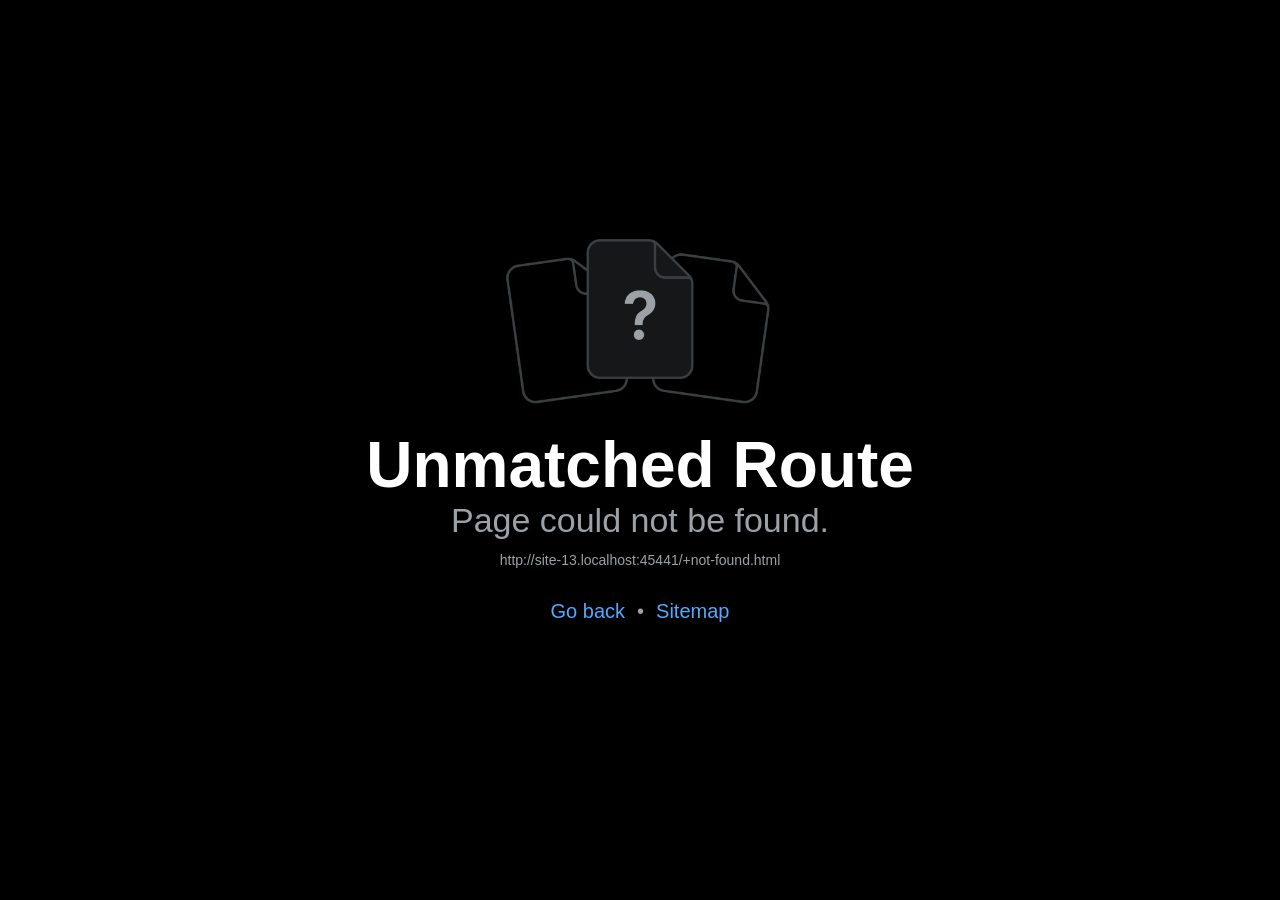
==== commit b8584017: "Updates" ====
--- a/+not-found.html
+++ b/+not-found.html
@@ -305,5 +305,5 @@
 @keyframes r-1pzkwqh{0%{transform:translateY(100%);}100%{transform:translateY(0%);}}
 @keyframes r-imtty0{0%{opacity:0;}100%{opacity:1;}}
 @keyframes r-q67da2{0%{transform:translateX(-100%);}100%{transform:translateX(400%);}}
-@keyframes r-t2lo5v{0%{opacity:1;}100%{opacity:0;}}</style><script type="module">globalThis.__EXPO_ROUTER_HYDRATE__=true;</script><link rel="icon" href="/favicon.ico" /></head><body><div id="root"><div class="css-g5y9jx r-13awgt0"><!--$--><div class="css-g5y9jx r-13awgt0"><div style="position:absolute;left:0;right:0;top:0;bottom:0;pointer-events:none;visibility:hidden"></div><div class="css-g5y9jx r-13awgt0 r-1p0dtai r-1d2f490 r-u8s1d r-zchlnj r-ipm5af" style="background-color:rgba(242,242,242,1.00);display:flex"><div class="css-g5y9jx r-13awgt0"><div class="css-g5y9jx r-13awgt0"><!--$--><div class="css-g5y9jx r-1awozwy r-kemksi r-13awgt0 r-1777fci r-d23pfw r-vacyoi"><div class="css-g5y9jx r-1mlwlqe r-1udh08x r-417010 r-lpb231 r-1nxhmzv r-1c85bru"><div class="css-g5y9jx r-1niwhzg r-vvn4in r-u6sd8q r-1p0dtai r-1pi2tsx r-1d2f490 r-u8s1d r-zchlnj r-ipm5af r-13qz1uu r-1wyyakw r-ehq7j7"></div></div><h1 dir="auto" aria-level="1" role="heading" class="css-146c3p1 r-jwli3a r-19oahor r-1vr29t4 r-so7y2g r-q4m81j">Unmatched Route</h1><h2 dir="auto" aria-level="2" role="heading" class="css-146c3p1 r-uho16t r-aruset r-6gpygo r-14gqq1x r-q4m81j r-kizejy">Page could not be found.</h2><div class="css-g5y9jx r-bt1l66 r-17u3ijr r-1f0042m r-11v9fek"></div><div class="css-g5y9jx r-18u37iz r-1ssbvtb r-1no09lo"><div tabindex="0" class="css-g5y9jx r-1loqt21 r-1otgn73"><div dir="auto" class="css-146c3p1 r-1r4fvd0 r-adyw6z r-q4m81j r-1loqt21" style="transition-duration:200ms;opacity:1">Go back</div></div><div dir="auto" class="css-146c3p1 r-adyw6z r-kizejy">•</div><a href="/_sitemap" dir="auto" role="link" class="css-146c3p1 r-1loqt21"><div tabindex="0" class="css-g5y9jx r-xoduu5 r-1loqt21 r-1otgn73"><span class="css-1jxf684 r-1r4fvd0 r-adyw6z r-q4m81j" style="transition-duration:200ms;opacity:1">Sitemap</span></div></a></div></div><!--/$--></div></div></div></div><!--/$--></div></div><script src="/_expo/static/js/web/entry-c7497dd85249f81be7848237d2c5a5b7.js" defer></script>
+@keyframes r-t2lo5v{0%{opacity:1;}100%{opacity:0;}}</style><script type="module">globalThis.__EXPO_ROUTER_HYDRATE__=true;</script><link rel="icon" href="/favicon.ico" /></head><body><div id="root"><div class="css-g5y9jx r-13awgt0"><!--$--><div class="css-g5y9jx r-13awgt0"><div style="position:absolute;left:0;right:0;top:0;bottom:0;pointer-events:none;visibility:hidden"></div><div class="css-g5y9jx r-13awgt0 r-1p0dtai r-1d2f490 r-u8s1d r-zchlnj r-ipm5af" style="background-color:rgba(242,242,242,1.00);display:flex"><div class="css-g5y9jx r-13awgt0"><div class="css-g5y9jx r-13awgt0"><!--$--><div class="css-g5y9jx r-1awozwy r-kemksi r-13awgt0 r-1777fci r-d23pfw r-vacyoi"><div class="css-g5y9jx r-1mlwlqe r-1udh08x r-417010 r-lpb231 r-1nxhmzv r-1c85bru"><div class="css-g5y9jx r-1niwhzg r-vvn4in r-u6sd8q r-1p0dtai r-1pi2tsx r-1d2f490 r-u8s1d r-zchlnj r-ipm5af r-13qz1uu r-1wyyakw r-ehq7j7"></div></div><h1 dir="auto" aria-level="1" role="heading" class="css-146c3p1 r-jwli3a r-19oahor r-1vr29t4 r-so7y2g r-q4m81j">Unmatched Route</h1><h2 dir="auto" aria-level="2" role="heading" class="css-146c3p1 r-uho16t r-aruset r-6gpygo r-14gqq1x r-q4m81j r-kizejy">Page could not be found.</h2><div class="css-g5y9jx r-bt1l66 r-17u3ijr r-1f0042m r-11v9fek"></div><div class="css-g5y9jx r-18u37iz r-1ssbvtb r-1no09lo"><div tabindex="0" class="css-g5y9jx r-1loqt21 r-1otgn73"><div dir="auto" class="css-146c3p1 r-1r4fvd0 r-adyw6z r-q4m81j r-1loqt21" style="transition-duration:200ms;opacity:1">Go back</div></div><div dir="auto" class="css-146c3p1 r-adyw6z r-kizejy">•</div><a href="/_sitemap" dir="auto" role="link" class="css-146c3p1 r-1loqt21"><div tabindex="0" class="css-g5y9jx r-xoduu5 r-1loqt21 r-1otgn73"><span class="css-1jxf684 r-1r4fvd0 r-adyw6z r-q4m81j" style="transition-duration:200ms;opacity:1">Sitemap</span></div></a></div></div><!--/$--></div></div></div></div><!--/$--></div></div><script src="/_expo/static/js/web/entry-6d4cf40b620685ee97f15019723ff736.js" defer></script>
 </body></html>
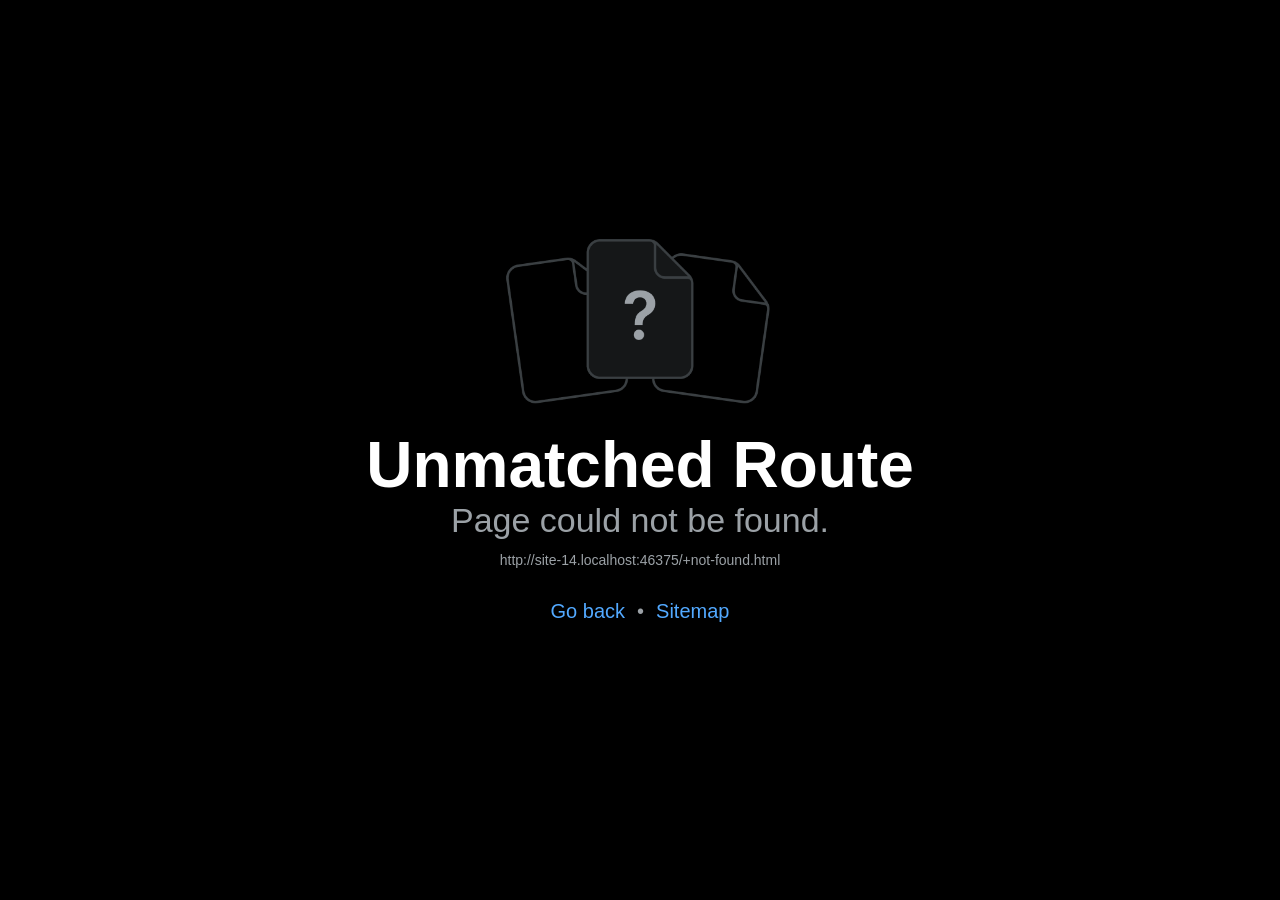
==== commit 340b720c: "Updates" ====
--- a/+not-found.html
+++ b/+not-found.html
@@ -305,5 +305,5 @@
 @keyframes r-1pzkwqh{0%{transform:translateY(100%);}100%{transform:translateY(0%);}}
 @keyframes r-imtty0{0%{opacity:0;}100%{opacity:1;}}
 @keyframes r-q67da2{0%{transform:translateX(-100%);}100%{transform:translateX(400%);}}
-@keyframes r-t2lo5v{0%{opacity:1;}100%{opacity:0;}}</style><script type="module">globalThis.__EXPO_ROUTER_HYDRATE__=true;</script><link rel="icon" href="/favicon.ico" /></head><body><div id="root"><div class="css-g5y9jx r-13awgt0"><!--$--><div class="css-g5y9jx r-13awgt0"><div style="position:absolute;left:0;right:0;top:0;bottom:0;pointer-events:none;visibility:hidden"></div><div class="css-g5y9jx r-13awgt0 r-1p0dtai r-1d2f490 r-u8s1d r-zchlnj r-ipm5af" style="background-color:rgba(242,242,242,1.00);display:flex"><div class="css-g5y9jx r-13awgt0"><div class="css-g5y9jx r-13awgt0"><!--$--><div class="css-g5y9jx r-1awozwy r-kemksi r-13awgt0 r-1777fci r-d23pfw r-vacyoi"><div class="css-g5y9jx r-1mlwlqe r-1udh08x r-417010 r-lpb231 r-1nxhmzv r-1c85bru"><div class="css-g5y9jx r-1niwhzg r-vvn4in r-u6sd8q r-1p0dtai r-1pi2tsx r-1d2f490 r-u8s1d r-zchlnj r-ipm5af r-13qz1uu r-1wyyakw r-ehq7j7"></div></div><h1 dir="auto" aria-level="1" role="heading" class="css-146c3p1 r-jwli3a r-19oahor r-1vr29t4 r-so7y2g r-q4m81j">Unmatched Route</h1><h2 dir="auto" aria-level="2" role="heading" class="css-146c3p1 r-uho16t r-aruset r-6gpygo r-14gqq1x r-q4m81j r-kizejy">Page could not be found.</h2><div class="css-g5y9jx r-bt1l66 r-17u3ijr r-1f0042m r-11v9fek"></div><div class="css-g5y9jx r-18u37iz r-1ssbvtb r-1no09lo"><div tabindex="0" class="css-g5y9jx r-1loqt21 r-1otgn73"><div dir="auto" class="css-146c3p1 r-1r4fvd0 r-adyw6z r-q4m81j r-1loqt21" style="transition-duration:200ms;opacity:1">Go back</div></div><div dir="auto" class="css-146c3p1 r-adyw6z r-kizejy">•</div><a href="/_sitemap" dir="auto" role="link" class="css-146c3p1 r-1loqt21"><div tabindex="0" class="css-g5y9jx r-xoduu5 r-1loqt21 r-1otgn73"><span class="css-1jxf684 r-1r4fvd0 r-adyw6z r-q4m81j" style="transition-duration:200ms;opacity:1">Sitemap</span></div></a></div></div><!--/$--></div></div></div></div><!--/$--></div></div><script src="/_expo/static/js/web/entry-6d4cf40b620685ee97f15019723ff736.js" defer></script>
+@keyframes r-t2lo5v{0%{opacity:1;}100%{opacity:0;}}</style><script type="module">globalThis.__EXPO_ROUTER_HYDRATE__=true;</script><link rel="icon" href="/favicon.ico" /></head><body><div id="root"><div class="css-g5y9jx r-13awgt0"><!--$--><div class="css-g5y9jx r-13awgt0"><div style="position:absolute;left:0;right:0;top:0;bottom:0;pointer-events:none;visibility:hidden"></div><div class="css-g5y9jx r-13awgt0 r-1p0dtai r-1d2f490 r-u8s1d r-zchlnj r-ipm5af" style="background-color:rgba(242,242,242,1.00);display:flex"><div class="css-g5y9jx r-13awgt0"><div class="css-g5y9jx r-13awgt0"><!--$--><div class="css-g5y9jx r-1awozwy r-kemksi r-13awgt0 r-1777fci r-d23pfw r-vacyoi"><div class="css-g5y9jx r-1mlwlqe r-1udh08x r-417010 r-lpb231 r-1nxhmzv r-1c85bru"><div class="css-g5y9jx r-1niwhzg r-vvn4in r-u6sd8q r-1p0dtai r-1pi2tsx r-1d2f490 r-u8s1d r-zchlnj r-ipm5af r-13qz1uu r-1wyyakw r-ehq7j7"></div></div><h1 dir="auto" aria-level="1" role="heading" class="css-146c3p1 r-jwli3a r-19oahor r-1vr29t4 r-so7y2g r-q4m81j">Unmatched Route</h1><h2 dir="auto" aria-level="2" role="heading" class="css-146c3p1 r-uho16t r-aruset r-6gpygo r-14gqq1x r-q4m81j r-kizejy">Page could not be found.</h2><div class="css-g5y9jx r-bt1l66 r-17u3ijr r-1f0042m r-11v9fek"></div><div class="css-g5y9jx r-18u37iz r-1ssbvtb r-1no09lo"><div tabindex="0" class="css-g5y9jx r-1loqt21 r-1otgn73"><div dir="auto" class="css-146c3p1 r-1r4fvd0 r-adyw6z r-q4m81j r-1loqt21" style="transition-duration:200ms;opacity:1">Go back</div></div><div dir="auto" class="css-146c3p1 r-adyw6z r-kizejy">•</div><a href="/_sitemap" dir="auto" role="link" class="css-146c3p1 r-1loqt21"><div tabindex="0" class="css-g5y9jx r-xoduu5 r-1loqt21 r-1otgn73"><span class="css-1jxf684 r-1r4fvd0 r-adyw6z r-q4m81j" style="transition-duration:200ms;opacity:1">Sitemap</span></div></a></div></div><!--/$--></div></div></div></div><!--/$--></div></div><script src="/_expo/static/js/web/entry-71027ae14f6a0d84ecbd41be057e434d.js" defer></script>
 </body></html>
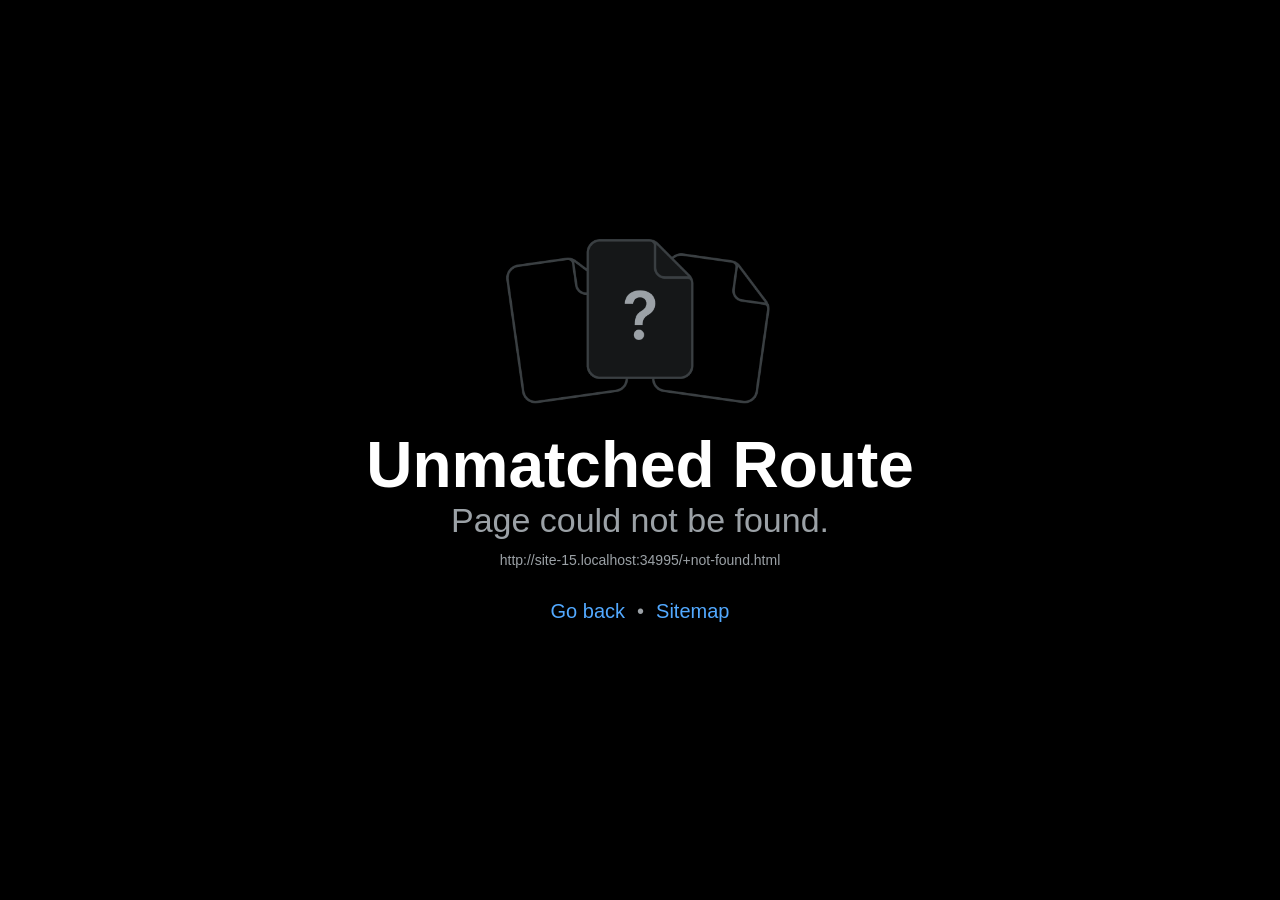
==== commit 2019b874: "Updates" ====
--- a/+not-found.html
+++ b/+not-found.html
@@ -305,5 +305,5 @@
 @keyframes r-1pzkwqh{0%{transform:translateY(100%);}100%{transform:translateY(0%);}}
 @keyframes r-imtty0{0%{opacity:0;}100%{opacity:1;}}
 @keyframes r-q67da2{0%{transform:translateX(-100%);}100%{transform:translateX(400%);}}
-@keyframes r-t2lo5v{0%{opacity:1;}100%{opacity:0;}}</style><script type="module">globalThis.__EXPO_ROUTER_HYDRATE__=true;</script><link rel="icon" href="/favicon.ico" /></head><body><div id="root"><div class="css-g5y9jx r-13awgt0"><!--$--><div class="css-g5y9jx r-13awgt0"><div style="position:absolute;left:0;right:0;top:0;bottom:0;pointer-events:none;visibility:hidden"></div><div class="css-g5y9jx r-13awgt0 r-1p0dtai r-1d2f490 r-u8s1d r-zchlnj r-ipm5af" style="background-color:rgba(242,242,242,1.00);display:flex"><div class="css-g5y9jx r-13awgt0"><div class="css-g5y9jx r-13awgt0"><!--$--><div class="css-g5y9jx r-1awozwy r-kemksi r-13awgt0 r-1777fci r-d23pfw r-vacyoi"><div class="css-g5y9jx r-1mlwlqe r-1udh08x r-417010 r-lpb231 r-1nxhmzv r-1c85bru"><div class="css-g5y9jx r-1niwhzg r-vvn4in r-u6sd8q r-1p0dtai r-1pi2tsx r-1d2f490 r-u8s1d r-zchlnj r-ipm5af r-13qz1uu r-1wyyakw r-ehq7j7"></div></div><h1 dir="auto" aria-level="1" role="heading" class="css-146c3p1 r-jwli3a r-19oahor r-1vr29t4 r-so7y2g r-q4m81j">Unmatched Route</h1><h2 dir="auto" aria-level="2" role="heading" class="css-146c3p1 r-uho16t r-aruset r-6gpygo r-14gqq1x r-q4m81j r-kizejy">Page could not be found.</h2><div class="css-g5y9jx r-bt1l66 r-17u3ijr r-1f0042m r-11v9fek"></div><div class="css-g5y9jx r-18u37iz r-1ssbvtb r-1no09lo"><div tabindex="0" class="css-g5y9jx r-1loqt21 r-1otgn73"><div dir="auto" class="css-146c3p1 r-1r4fvd0 r-adyw6z r-q4m81j r-1loqt21" style="transition-duration:200ms;opacity:1">Go back</div></div><div dir="auto" class="css-146c3p1 r-adyw6z r-kizejy">•</div><a href="/_sitemap" dir="auto" role="link" class="css-146c3p1 r-1loqt21"><div tabindex="0" class="css-g5y9jx r-xoduu5 r-1loqt21 r-1otgn73"><span class="css-1jxf684 r-1r4fvd0 r-adyw6z r-q4m81j" style="transition-duration:200ms;opacity:1">Sitemap</span></div></a></div></div><!--/$--></div></div></div></div><!--/$--></div></div><script src="/_expo/static/js/web/entry-71027ae14f6a0d84ecbd41be057e434d.js" defer></script>
+@keyframes r-t2lo5v{0%{opacity:1;}100%{opacity:0;}}</style><script type="module">globalThis.__EXPO_ROUTER_HYDRATE__=true;</script><link rel="icon" href="/favicon.ico" /></head><body><div id="root"><div class="css-g5y9jx r-13awgt0"><!--$--><div class="css-g5y9jx r-13awgt0"><div style="position:absolute;left:0;right:0;top:0;bottom:0;pointer-events:none;visibility:hidden"></div><div class="css-g5y9jx r-13awgt0 r-1p0dtai r-1d2f490 r-u8s1d r-zchlnj r-ipm5af" style="background-color:rgba(242,242,242,1.00);display:flex"><div class="css-g5y9jx r-13awgt0"><div class="css-g5y9jx r-13awgt0"><!--$--><div class="css-g5y9jx r-1awozwy r-kemksi r-13awgt0 r-1777fci r-d23pfw r-vacyoi"><div class="css-g5y9jx r-1mlwlqe r-1udh08x r-417010 r-lpb231 r-1nxhmzv r-1c85bru"><div class="css-g5y9jx r-1niwhzg r-vvn4in r-u6sd8q r-1p0dtai r-1pi2tsx r-1d2f490 r-u8s1d r-zchlnj r-ipm5af r-13qz1uu r-1wyyakw r-ehq7j7"></div></div><h1 dir="auto" aria-level="1" role="heading" class="css-146c3p1 r-jwli3a r-19oahor r-1vr29t4 r-so7y2g r-q4m81j">Unmatched Route</h1><h2 dir="auto" aria-level="2" role="heading" class="css-146c3p1 r-uho16t r-aruset r-6gpygo r-14gqq1x r-q4m81j r-kizejy">Page could not be found.</h2><div class="css-g5y9jx r-bt1l66 r-17u3ijr r-1f0042m r-11v9fek"></div><div class="css-g5y9jx r-18u37iz r-1ssbvtb r-1no09lo"><div tabindex="0" class="css-g5y9jx r-1loqt21 r-1otgn73"><div dir="auto" class="css-146c3p1 r-1r4fvd0 r-adyw6z r-q4m81j r-1loqt21" style="transition-duration:200ms;opacity:1">Go back</div></div><div dir="auto" class="css-146c3p1 r-adyw6z r-kizejy">•</div><a href="/_sitemap" dir="auto" role="link" class="css-146c3p1 r-1loqt21"><div tabindex="0" class="css-g5y9jx r-xoduu5 r-1loqt21 r-1otgn73"><span class="css-1jxf684 r-1r4fvd0 r-adyw6z r-q4m81j" style="transition-duration:200ms;opacity:1">Sitemap</span></div></a></div></div><!--/$--></div></div></div></div><!--/$--></div></div><script src="/_expo/static/js/web/entry-1f1891c043d9c3050b6cdb97efd1a4aa.js" defer></script>
 </body></html>
